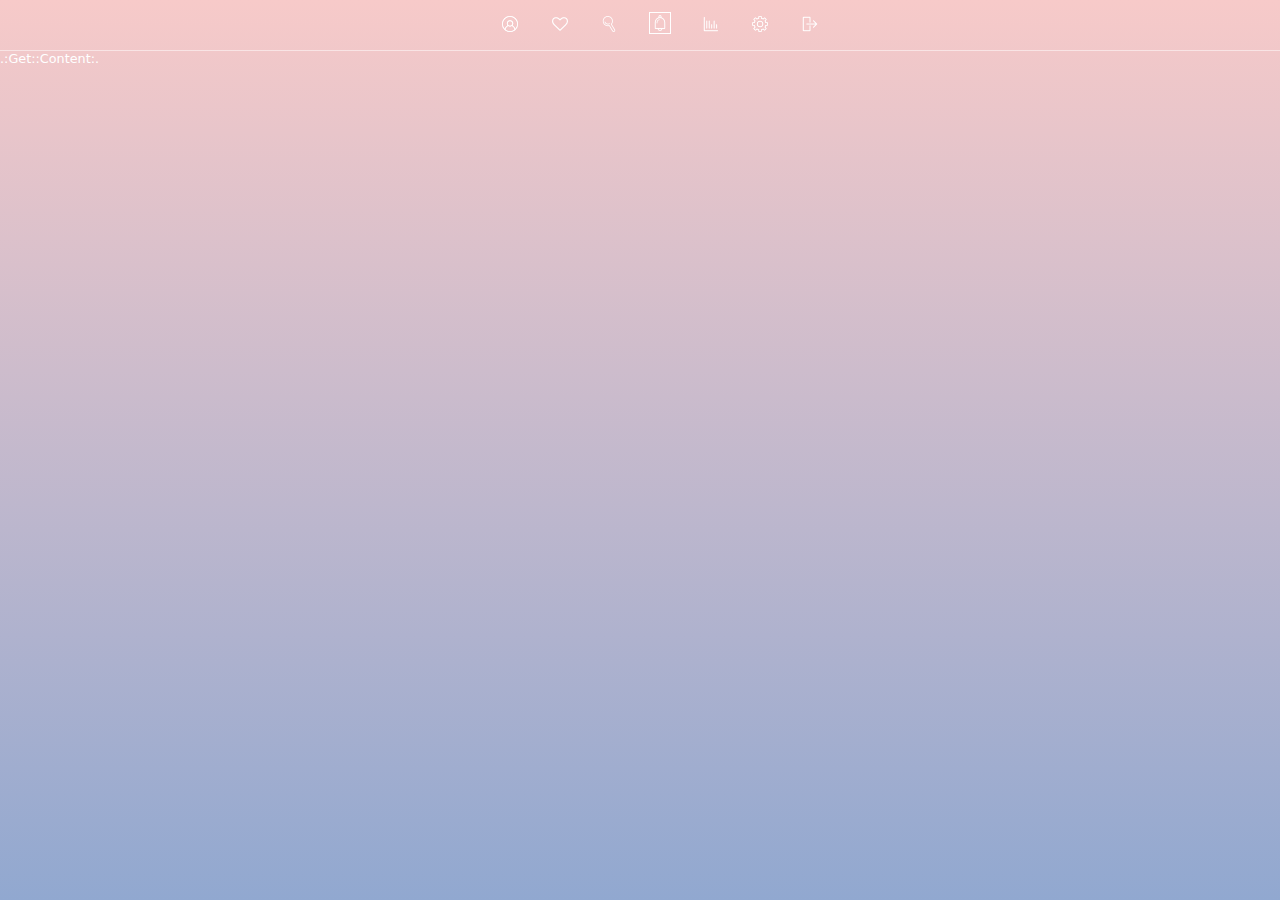
==== src/gui/index.html @ a96287ce "backup" ====
<!DOCTYPE html>
<html>
  <head>
    <meta charset="utf-8" />
    <title>DATA DATING</title>
    <link rel="stylesheet" href="css/style.css" />
  </head>
  <body>
    <header>
      <ul>
        <!-- Icons taken from http://www.flaticon.com -->
        <li><a href="/Profile"><img src="assets/avatar-inside-a-circle_-_CC_By_SA_3.0._-_Nice_And_Serious.png" alt="VOTRE PROFILE" title="VOTRE PROFILE"></a></li>
        <li><a href="/Favourites"><img src="assets/heart-shape-outline_-_CC_By_SA_3.0_-_Dave_Gandy.png" alt="PROFILES FAVORIS" title="PROFILES FAVORIS"></a></li>
        <li><a href="/Matchs"><img src="assets/loupe_-_CC_By_SA_3.0_-_Lyolya.png" alt="CORRESPONDANCES" title="CORRESPONDANCES"></a></li>
        <li><a href=""><img src="assets/notification-bell_-_CC_By_SA_3.0_-_Pavel_Kozlov.png" alt="NOTIFICATIONS" title="NOTIFICATIONS" class="mustsee"></a></li>
        <li><a href=""><img src="assets/stats_-_CC_By_SA_3.0_-_Lucy_G.png" alt="STATISTIQUES" title="STATISTIQUES"></a></li>
        <li><a href=""><img src="assets/settings_-_CC_By_SA_3.0_-_EpicCoders.png" alt="CONFIGURATION" title="CONFIGURATION"></a></li>
        <li><a href="/Logout"><img src="assets/logout_-_CC_By_SA_3.0_-_Lucy_G.png" alt="DÉCONNEXION" title="DÉCONNEXION"></a></li>
      </ul>
    </header>
    .:Get::Content:.
    <footer>
    </footer>
  </body>
</html>
---- src/gui/css/style.css ----
body
  {background-image: linear-gradient(#F7CAC9, #91A8D0);
  background-position: center center;
  background-size: 100%, 25%;
  background-repeat: no-repeat;
  font-family: Sans;
  font-weight: lighter;
  color: white;
  margin: 0px;
  font-size: 0.8em;
  background-attachment: fixed;}

a
  {color: white;
  outline: none;
  text-decoration: none;}

header ul
  {list-style-type: none;
  text-align: center;
  margin: 0px;
  border-top: 1em solid transparent;
  padding-bottom: 1em;
  border-bottom: 1px solid rgba(255,255,255,0.5);}

header ul li
  {display: inline-block;
  margin-left: 1em;
  margin-right: 1em;}

header ul li a img
  {padding: 2px;
  transition: 0.25s ease opacity;}
      
header ul li a .mustsee
  {border: 1px solid white;}

.content
  {border-top: 1px solid transparent;
  background-image: linear-gradient(#F7CAC9, #91A8D0);
  background-position: center center;
  background-size: 100%, 25%;
  background-repeat: no-repeat;
  background-attachment: fixed;
  margin: auto;
  margin-top: 1em;
  max-width: 768px;}

#Profile
  {text-align: center;
  display: block;}

#avatarSelection
  {display: block;
  background-size: cover;
  width: 150px;
  background-color: rgba(0,0,0,0.5);
  height: 150px;
  margin: auto;
  border-radius: 75px;
  margin-top: 1em;}

#Profile input, #Profile select
  {display: block;
  border: 1px solid rgba(255,255,255,0.5);
  background-color: transparent;
  color: white;
  font-size: 2em;
  width: 90%;
  margin: auto;
  margin-top: 1em;}

#Profile select
  {padding: 0px;
  width: 90.5%;}

#Profile select option
  {background-color: grey;}

footer
  {display:block;
  height: 100px;}
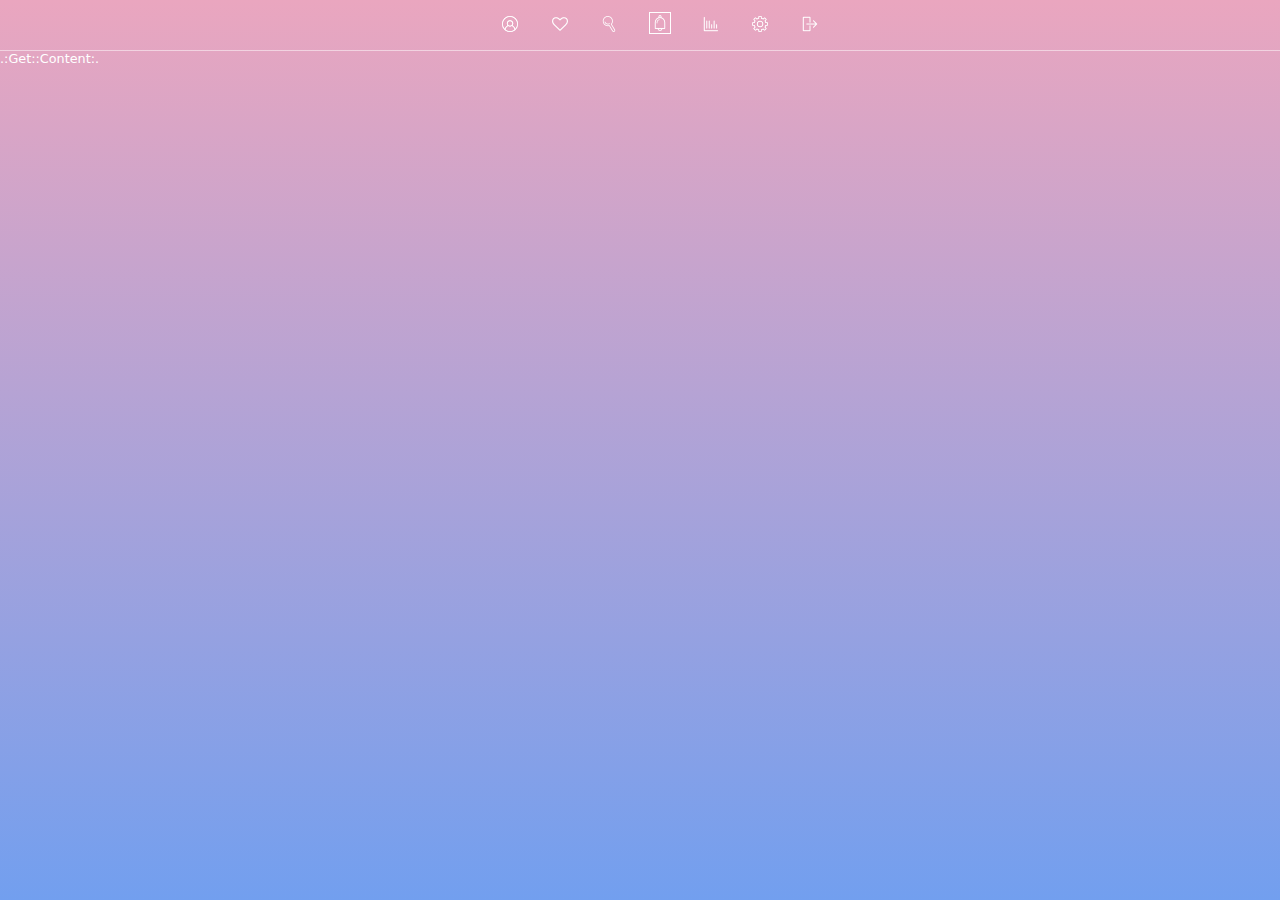
==== commit a3db626d: "add fancy hashtag system" ====
--- a/src/gui/index.html
+++ b/src/gui/index.html
@@ -4,6 +4,7 @@
     <meta charset="utf-8" />
     <title>DATA DATING</title>
     <link rel="stylesheet" href="css/style.css" />
+    <link rel="stylesheet" href="css/hashtags.css" />
   </head>
   <body>
     <header>
--- a/src/gui/css/style.css
+++ b/src/gui/css/style.css
@@ -1,82 +1,88 @@
 body
-  {background-image: linear-gradient(#F7CAC9, #91A8D0);
-  background-position: center center;
-  background-size: 100%, 25%;
-  background-repeat: no-repeat;
-  font-family: Sans;
-  font-weight: lighter;
-  color: white;
-  margin: 0px;
-  font-size: 0.8em;
-  background-attachment: fixed;}
+	{background-image: linear-gradient(#EAA6BF, #729FEF);
+	background-position: center center;
+	background-size: 100%, 25%;
+	background-repeat: no-repeat;
+	font-family: Sans;
+	font-weight: lighter;
+	color: white;
+	margin: 0px;
+	font-size: 0.8em;
+	background-attachment: fixed;}
 
 a
-  {color: white;
-  outline: none;
-  text-decoration: none;}
+	{color: white;
+	outline: none;
+	text-decoration: none;}
 
 header ul
-  {list-style-type: none;
-  text-align: center;
-  margin: 0px;
-  border-top: 1em solid transparent;
-  padding-bottom: 1em;
-  border-bottom: 1px solid rgba(255,255,255,0.5);}
+	{list-style-type: none;
+	text-align: center;
+	margin: 0px;
+	border-top: 1em solid transparent;
+	padding-bottom: 1em;
+	border-bottom: 1px solid rgba(255,255,255,0.5);}
 
 header ul li
-  {display: inline-block;
-  margin-left: 1em;
-  margin-right: 1em;}
+	{display: inline-block;
+	margin-left: 1em;
+	margin-right: 1em;}
 
 header ul li a img
-  {padding: 2px;
-  transition: 0.25s ease opacity;}
+	{padding: 2px;
+	transition: 0.25s ease opacity;}
       
 header ul li a .mustsee
-  {border: 1px solid white;}
+	{border: 1px solid white;}
 
 .content
-  {border-top: 1px solid transparent;
-  background-image: linear-gradient(#F7CAC9, #91A8D0);
-  background-position: center center;
-  background-size: 100%, 25%;
-  background-repeat: no-repeat;
-  background-attachment: fixed;
-  margin: auto;
-  margin-top: 1em;
-  max-width: 768px;}
+	{border-top: 1px solid transparent;
+	background-position: center center;
+	background-size: 100%, 25%;
+	background-repeat: no-repeat;
+	background-attachment: fixed;
+	margin: auto;
+	margin-top: 1em;
+	max-width: 768px;}
 
 #Profile
-  {text-align: center;
-  display: block;}
+	{text-align: center;
+	display: block;}
 
 #avatarSelection
-  {display: block;
-  background-size: cover;
-  width: 150px;
-  background-color: rgba(0,0,0,0.5);
-  height: 150px;
-  margin: auto;
-  border-radius: 75px;
-  margin-top: 1em;}
+	{display: block;
+	background-size: cover;
+	width: 150px;
+	background-color: rgba(0,0,0,0.5);
+	height: 150px;
+	margin: auto;
+	border-radius: 75px;
+	margin-top: 1em;}
 
-#Profile input, #Profile select
-  {display: block;
-  border: 1px solid rgba(255,255,255,0.5);
-  background-color: transparent;
-  color: white;
-  font-size: 2em;
-  width: 90%;
-  margin: auto;
-  margin-top: 1em;}
+#Profile inputs, #Profile select, #Profile textarea
+	{border: 1px solid rgba(255,255,255,0.5);
+	background-color: transparent;
+	color: white;
+	font-size: 2em;
+	width: 90%;
+	margin: auto;
+	margin-top: 1em;}
+
+#Profile input[type=submit]
+	{background-color: white;
+	color: #729FEF;}
+
+#Profile textarea
+	{resize: none;
+	height: 150px;}
 
 #Profile select
-  {padding: 0px;
-  width: 90.5%;}
+	{padding: 0px;
+	width: 90.5%;}
 
 #Profile select option
-  {background-color: grey;}
+	{background-color: grey;}
 
 footer
-  {display:block;
-  height: 100px;}
+	{display:block;
+	height: 100px;}
--- a/src/gui/css/hashtags.css
+++ b/src/gui/css/hashtags.css
@@ -0,0 +1,35 @@
+.hashtags
+	{border: 1px solid rgba(255,255,255,0.5);
+	width: 90%;
+	margin: auto;
+	margin-top: 1em;
+	font-size: 1.5em;
+	display: block;
+	text-align: left;}
+
+.hashtags .data
+	{display: none;}
+
+.hashtags .hashtag
+	{display: inline-block;
+	color: white;
+	margin-right: 0.5em;
+	margin-left: 0.5em;}
+
+.hashtags .hashtag:hover
+	{text-decoration: line-through;}
+
+.hashtags .displayedData
+	{display:inline;
+	padding: 0px;}
+
+.hashtags:hover
+	{cursor: text;}
+
+.hashtags input[type=text]
+	{border: 0px;
+	background: transparent;
+	color: white;
+	font-size: 1.0em;
+	margin-left: 0.5em;
+	display: inline-block;}
